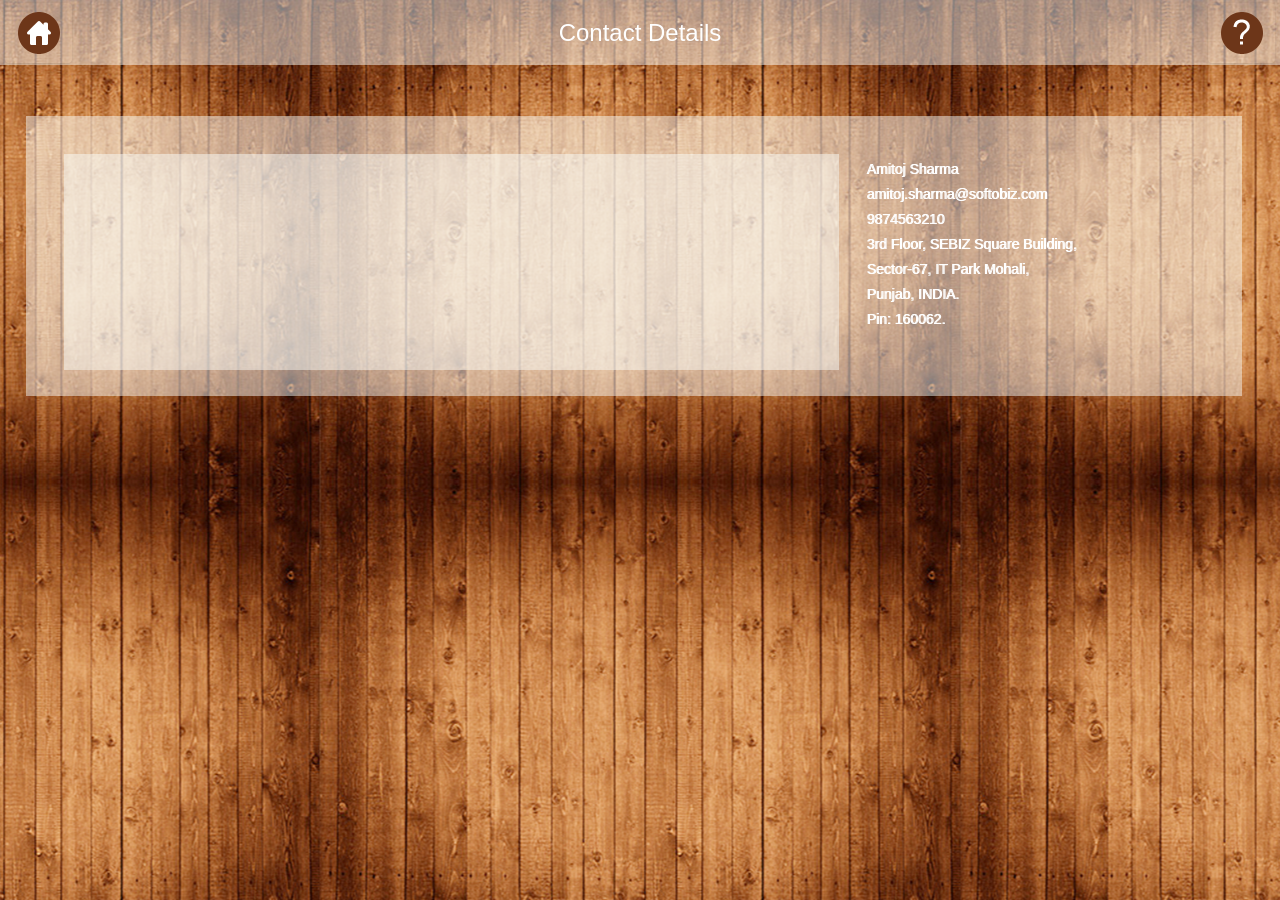
==== contact_us.html @ e212644a "neha_12_testandroidapp_657" ====
<!DOCTYPE html PUBLIC "-//W3C//DTD XHTML 1.0 Transitional//EN" "http://www.w3.org/TR/xhtml1/DTD/xhtml1-transitional.dtd">
<html xmlns="http://www.w3.org/1999/xhtml">
<head>
<meta http-equiv="Content-Type" content="text/html; charset=utf-8" />
<title>Contact Us Screen</title>
<meta name="viewport" content="width=device-width, initial-scale=1">
<meta name="apple-mobile-web-app-capable" content="yes">
<link rel="stylesheet" href="../../assets/css/fonts.css" />
<link rel="stylesheet" href="css/jquery.mobile-1.4.0.css" />
<link rel="stylesheet" href="css/wooden_theme.css" />
<link rel="stylesheet" href="css/common_layout.css" />
<link rel="stylesheet" href="css/splash.css" />
<script src="js/jquery_1.9.1.js"></script>
<script src="js/jquery.mobile-1.4.0.js"></script>
<script type="text/javascript">
   $(document).ready(function() {
      $('#back-link').click(function() {
         history.go(-1) 
       });
   });
</script>

<script type="text/javascript">
   $(document).ready(function() {
      $('#back-link').click(function() {
         history.go(-1) 
       });
   });
</script>
<style type="text/css">
img {
	max-width:100%;
}
</style>
</head>

<body>
<!-- Start of first page -->
<div data-role="page" id="theme_layout" class="theme_bg"> 
  <!-- Splash Screen starts here -->
  
  <!-- Header Starts Here -->
  <div data-role="header"> <a class="refresh_link" id="back-link" href="#"><img src="images/home_icon.png" alt="home icon" /></a>
    <h1>Contact Details</h1>
    <a class="help_link"><img src="images/help_icon.png" alt="help icon" /></a> </div>
  <!-- /header ends here --> 
  <div class="location">
  <div class="iframewrapper">
  <iframe width="100%" height="350" frameborder="0" scrolling="no" marginheight="0" marginwidth="0" src="https://maps.google.co.in/maps?f=q&amp;source=s_q&amp;hl=en&amp;geocode=&amp;q=Newyork+City+,+United+States&amp;aq=&amp;sll=40.818565,-73.955676&amp;sspn=0.006983,0.009645&amp;ie=UTF8&amp;hq=&amp;hnear=New+York,+United+States&amp;ll=40.714353,-74.005973&amp;spn=0.111898,0.154324&amp;t=m&amp;z=13&amp;output=embed"></iframe></div>
  <!-- Location Address -->
  <div class="location_address contact_details">
  <p>Amitoj Sharma</p>
  <p>amitoj.sharma@softobiz.com</p>
  <p>9874563210</p>
  
<p>3rd Floor, SEBIZ Square Building,</p>
<p>Sector-67, IT Park Mohali,</p>
<p>Punjab, INDIA.</p>
<p>Pin: 160062. </p>
  
  
  </div>
  <!-- Location Address Ends Here -->
  <div class="clr"></div>
  </div>
  
  
  <!-- Splash Screen Ends here -->
  
</div>
<!-- /page --> 

</body>
</html>
---- css/wooden_theme.css ----
body{
	overflow-x:hidden;
}
.theme_bg{
	background:url(../images/theme_background.jpg) center top;
}
.logo{
	padding-top:28%;
	transition:all ease .3s;
	margin: 0 auto;
}

.ui-footer {
    background: none repeat scroll 0 0 rgba(0, 0, 0, 0) !important;
    border-bottom-width: 0;
    border-left-width: 0;
    border-right-width: 0;
    border-top: medium none !important;
}
.owl-demo .item{
	width:70px;
	height:70px;
	display:table-cell;
	background-image:url('../images/icon_bg.png');
	background-repeat:no-repeat;
	background-size:100% 100%;
	vertical-align:middle;
	text-align:center;
}
.ui-header{
	background:url(../images/header_bg.png) !important;
	border:none !important;
	
}
.ui-header .ui-title, .ui-footer .ui-title{
	text-shadow:none !important;
	color:#fff !important;
	font-size:24px;
	font-weight:normal;
	margin:0 2%;
}
.ui-icon-customrefresh:after {
	background-image: url("../images/refresh_icon.png");
	
}
.ui-icon-customrefresh:after{
	background-color:none;
	border:none;
	border-radius:none;
	height:42px;
	width:42px;
}
.ui-header .ui-btn-icon-notext{
	margin-top:11px;
}
.refresh_link,.help_link{
	border:none !important;
	background:none !important;
}
.refresh_link:hover,.refresh_link:active,.refresh_link:focus,.help_link:focus,.help_link:hover,.help_link:active{
	box-shadow:none !important;
}


.app_feature_list a{
	color:#fff !important;
	text-decoration:none;
	cursor:pointer !important;
}
.app_feature_list a label{
	cursor:pointer !important;
}
.app_feature_list a.item  img{
	max-height:32px;
	max-width:32px;
}
/* EDIT BY AMITOJ 18-Feb */
---- css/common_layout.css ----
@font-face {
font-family:"Open Sans Light";
src:url("fonts/OpenSans-Light.eot?") format("eot"), url("fonts/OpenSans-Light.woff") format("woff"), url("fonts/OpenSans-Light.ttf") format("truetype"), url("fonts/OpenSans-Light.svg#OpenSans-Light") format("svg");
font-weight:normal;
font-style:normal;
}
@font-face {
font-family:"Open Sans";
src:url("fonts/OpenSans-Regular.eot?") format("eot"), url("fonts/OpenSans-Regular.woff") format("woff"), url("fonts/OpenSans-Regular.ttf") format("truetype"), url("fonts/OpenSans-Regular.svg#OpenSans") format("svg");
font-weight:normal;
font-style:normal;
}
@font-face {
font-family:"Open Sans Semibold";
src:url("fonts/OpenSans-Semibold.eot?") format("eot"), url("fonts/OpenSans-Semibold.woff") format("woff"), url("fonts/OpenSans-Semibold.ttf") format("truetype"), url("fonts/OpenSans-Semibold.svg#OpenSans-Semibold") format("svg");
font-weight:normal;
font-style:normal;
}
body {
	/*font-family:Open Sans,sans-serif;*/
	font-family:Arial, Helvetica, sans-serif !important;
	min-width:313px;
}
.clr{
	clear:both;
}
.app_feature_list{
	text-align:center;
	text-shadow:none;
	float:left;
	font-weight:normal;
	color:#fff;
	width:70px;
	/*font-family:Open Sans Semibold,sans-serif;*/
	font-family:Arial, Helvetica, sans-serif !important;
}
.app_feature_list label{
	height:36px;
	overflow:hidden;
	font-size:13px;
}

.no_data{
	background: url(../images/header_bg.png);
    border-radius: 6px;
    display: block;
    margin: 6%;
    padding: 4%;
    text-align: center;
    width: 80%;
    text-shadow:none !important;
    text-transform: capitalize;
}
a.item{

    background-image: url("../images/icon_bg.png");
	background-repeat:no-repeat;
	background-size:100% 100%;
    display: table-cell;
    height: 70px;
    text-align: center;
    vertical-align: middle;
    width: 70px;

}
.logo{
	padding:0px !important;
}
.logo img{
	display:none;
}
@media (max-width: 330px){
	.ui-header .ui-title, .ui-footer .ui-title{
		margin: 0 22%;
	}
}
---- css/splash.css ----
.splash{
	text-align:center;
}
.location{
	background:url(../images/header_bg.png);
	margin:4% 2% 2%;
	padding:3%;
	width:89%;
}
.iframewrapper{
	position:relative;
	min-height:200px;
	width:68%;
	float:left;
}
.location .iframewrapper iframe{
	position:absolute;
	height:100% !important;
	max-height:400px;
	background:url(../images/header_bg.png);
	padding:1%;
	width:98% !important;
}
.location_address{
	color:#070301;
	font-size:14px;
	line-height:20px;
	text-align:justify;
	text-shadow:1px 0px 0px #333;
	padding:0% 0 2% 2%;
	width:30%;
	float:left;
}
.location_address p{
	margin:5px;
}
.contact_details{
	color:#fff;
	text-shadow:1px 0px 0px #fff;
}


@media ( max-width: 480px ) {
	.iframewrapper{
		width:100%;
	}
	.location_address{
		width:98%;
		padding:2% 1%;
	}
}
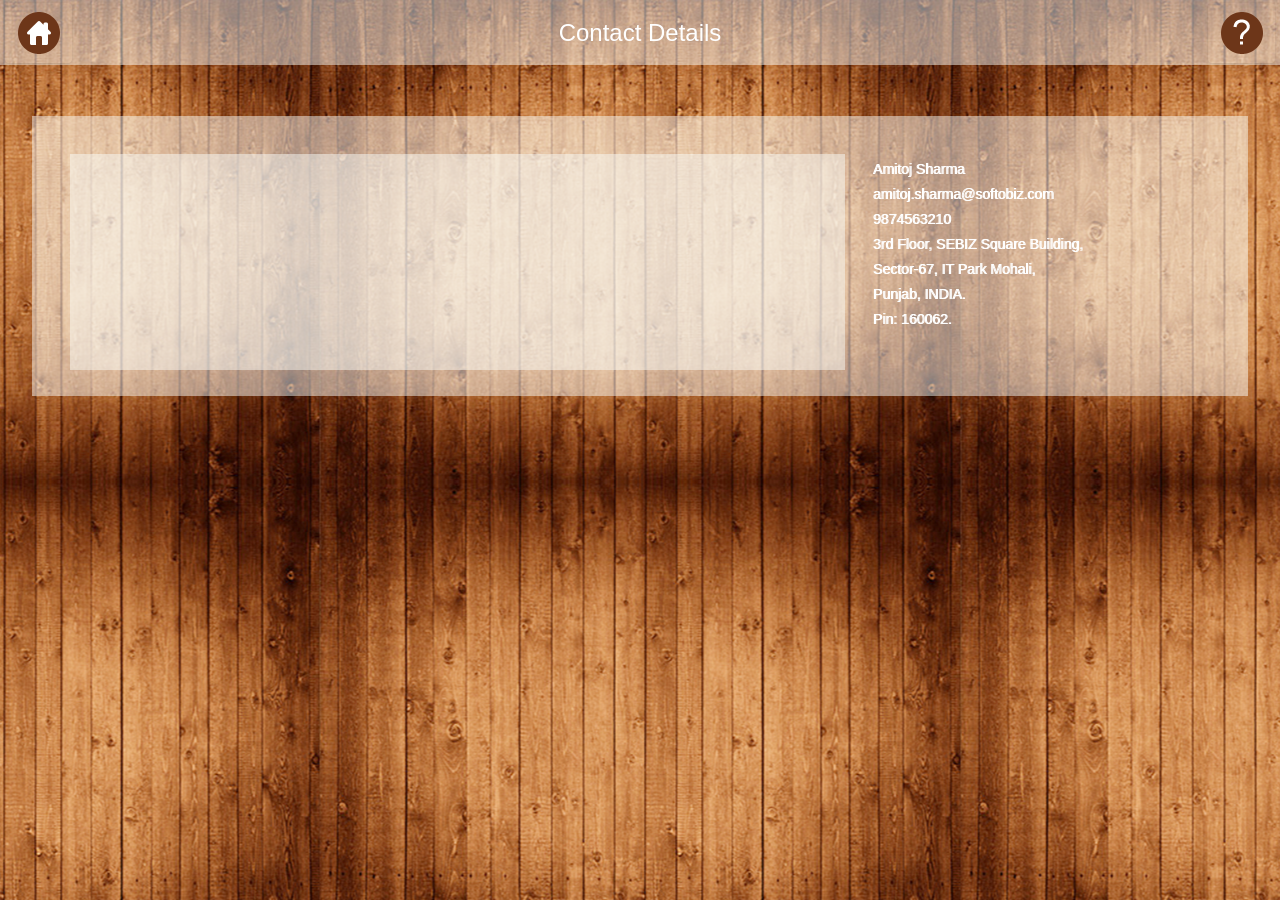
==== commit eb834ae5: "neha_12_testandroidapp_657" ====
--- a/contact_us.html
+++ b/contact_us.html
@@ -4,7 +4,6 @@
 <meta http-equiv="Content-Type" content="text/html; charset=utf-8" />
 <title>Contact Us Screen</title>
 <meta name="viewport" content="width=device-width, initial-scale=1">
-<meta name="apple-mobile-web-app-capable" content="yes">
 <link rel="stylesheet" href="../../assets/css/fonts.css" />
 <link rel="stylesheet" href="css/jquery.mobile-1.4.0.css" />
 <link rel="stylesheet" href="css/wooden_theme.css" />
@@ -12,21 +11,6 @@
 <link rel="stylesheet" href="css/splash.css" />
 <script src="js/jquery_1.9.1.js"></script>
 <script src="js/jquery.mobile-1.4.0.js"></script>
-<script type="text/javascript">
-   $(document).ready(function() {
-      $('#back-link').click(function() {
-         history.go(-1) 
-       });
-   });
-</script>
-
-<script type="text/javascript">
-   $(document).ready(function() {
-      $('#back-link').click(function() {
-         history.go(-1) 
-       });
-   });
-</script>
 <style type="text/css">
 img {
 	max-width:100%;
--- a/css/common_layout.css
+++ b/css/common_layout.css
@@ -38,6 +38,7 @@
 	height:36px;
 	overflow:hidden;
 	font-size:13px;
+	word-wrap: break-word;
 }
 
 .no_data{
--- a/css/splash.css
+++ b/css/splash.css
@@ -3,7 +3,7 @@
 }
 .location{
 	background:url(../images/header_bg.png);
-	margin:4% 2% 2%;
+	margin:4% auto 2%;
 	padding:3%;
 	width:89%;
 }
